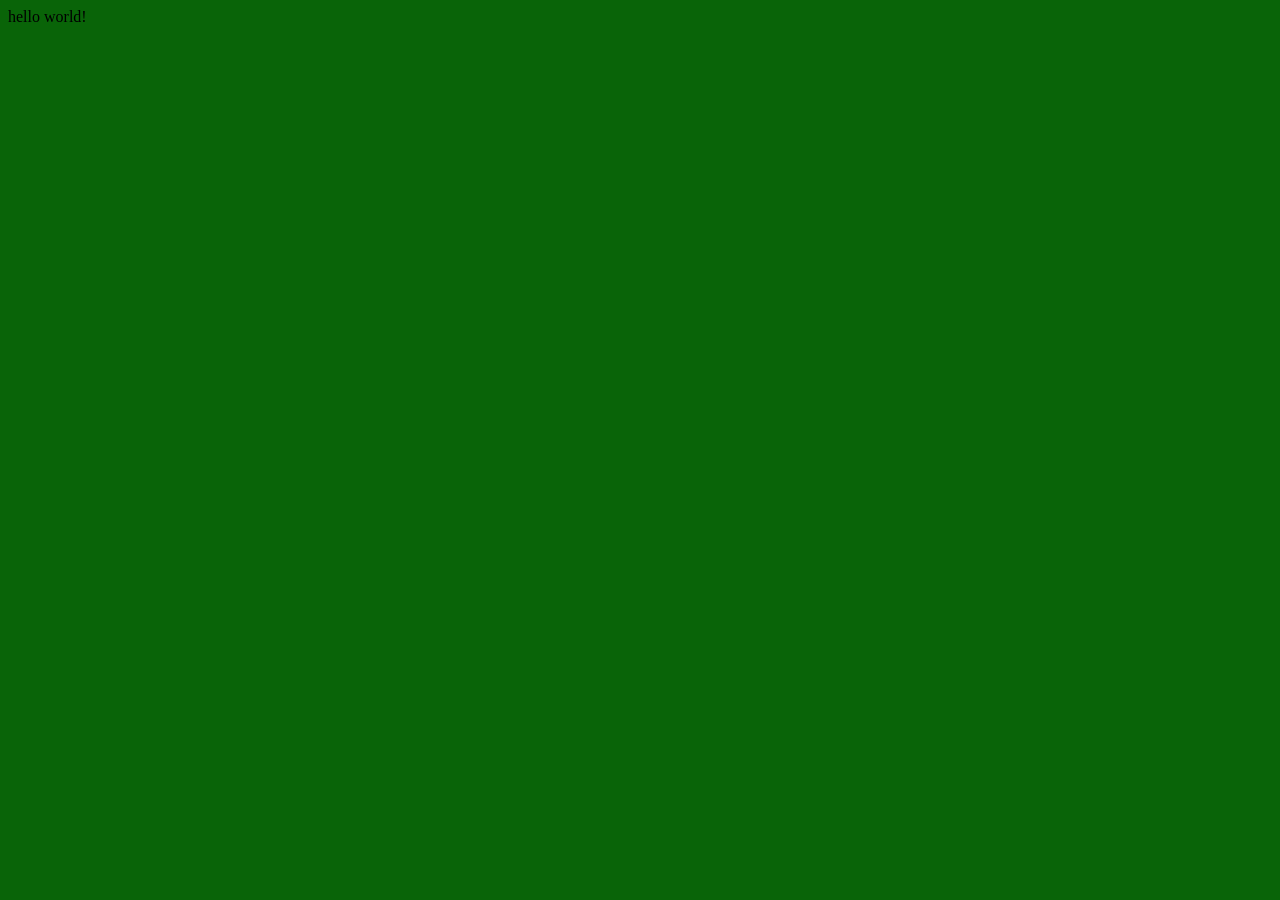
==== index.html @ 50c7dc06 "Add files via upload" ====
<!DOCTYPE html>
<html lang="en">
<head>
    <meta charset="UTF-8">
    <meta name="viewport" content="width=device-width, initial-scale=1.0">
    <title>Document</title>
    <link rel="stylesheet" href="styles/index.css">
</head>
<body>
    hello world!
</body>
</html>
---- styles/index.css ----
body {
    background-color: rgb(9, 100, 8);
}
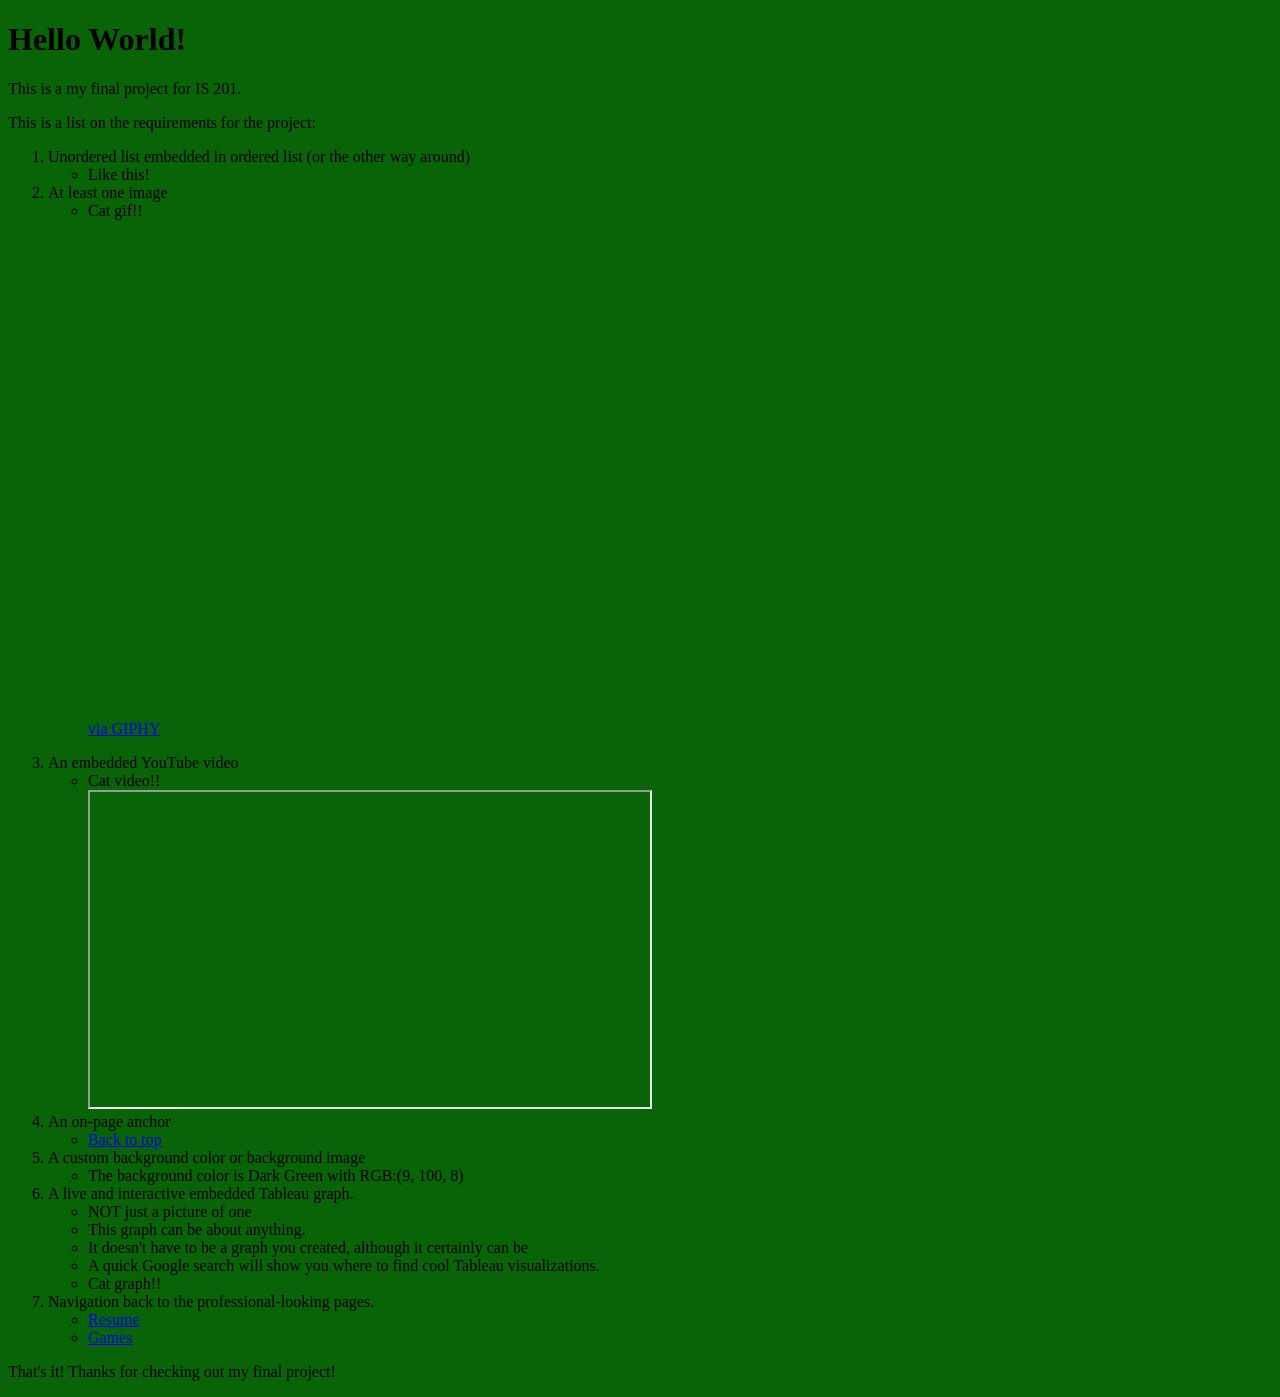
==== commit 67956532: "Add files via upload" ====
--- a/index.html
+++ b/index.html
@@ -7,6 +7,48 @@
     <link rel="stylesheet" href="styles/index.css">
 </head>
 <body>
-    hello world!
+    <div class="notlist">
+        <h1 tag="top">Hello World!</h1>
+        <p>This is a my final project for IS 201.</p>
+        <p>This is a list on the requirements for the project:</p>
+    </div>
+    <ol>
+        <li>Unordered list embedded in ordered list (or the other way around)</li>
+            <ul>
+                <li>Like this!</li>
+            </ul>
+        <li>At least one image</li>
+            <ul>
+                <li class="catgif">Cat gif!!<br> <iframe src="https://giphy.com/embed/TjSPQgowhhJdHgvnwA" width="384" height="480" frameBorder="0" class="giphy-embed" allowFullScreen></iframe><p><a href="https://giphy.com/gifs/cat-dance-brown-ambush-rasel-gazi-TjSPQgowhhJdHgvnwA">via GIPHY</a></p></li>
+            </ul>
+        <li>An embedded YouTube video</li>
+            <ul>
+                <li class="catvid">Cat video!!<br> <iframe width="560" height="315" src="https://www.youtube.com/embed/J---aiyznGQ" title="YouTube video player"></iframe></li>
+            </ul>
+        <li>An on-page anchor</li>
+            <ul>
+                <li><a href="#top">Back to top</a></li>
+            </ul>
+        <li>A custom background color or background image</li>
+           <ul>
+                <li>The background color is Dark Green with RGB:(9, 100, 8)</li>
+            </ul>
+        <li>A live and interactive embedded Tableau graph.</li>
+            <ul>
+                <li>NOT just a picture of one</li>
+                <li>This graph can be about anything.</li>
+                <li>It doesn't have to be a graph you created, although it certainly can be</li>
+                <li>A quick Google search will show you where to find cool Tableau visualizations.</li>
+                <li>Cat graph!!<div class='tableauPlaceholder' id='viz1781542763797' style='position: relative'><noscript><a href='#'><img alt='board ' src='https:&#47;&#47;public.tableau.com&#47;static&#47;images&#47;Ca&#47;CatsTripGPStrackingdataofdomesticcatsintheUS&#47;board&#47;1_rss.png' style='border: none' /></a></noscript><object class='tableauViz'  style='display:none;'><param name='host_url' value='https%3A%2F%2Fpublic.tableau.com%2F' /> <param name='embed_code_version' value='3' /> <param name='site_root' value='' /><param name='name' value='CatsTripGPStrackingdataofdomesticcatsintheUS&#47;board' /><param name='tabs' value='no' /><param name='toolbar' value='yes' /><param name='static_image' value='https:&#47;&#47;public.tableau.com&#47;static&#47;images&#47;Ca&#47;CatsTripGPStrackingdataofdomesticcatsintheUS&#47;board&#47;1.png' /> <param name='animate_transition' value='yes' /><param name='display_static_image' value='yes' /><param name='display_spinner' value='yes' /><param name='display_overlay' value='yes' /><param name='display_count' value='yes' /><param name='language' value='en-US' /></object></div>                <script type='text/javascript'>                    var divElement = document.getElementById('viz1781542763797');                    var vizElement = divElement.getElementsByTagName('object')[0];                    vizElement.style.width='1500px';vizElement.style.height='927px';                    var scriptElement = document.createElement('script');                    scriptElement.src = 'https://public.tableau.com/javascripts/api/viz_v1.js';                    vizElement.parentNode.insertBefore(scriptElement, vizElement);                </script></li>
+            </ul>
+        <li>Navigation back to the professional-looking pages.</li>
+            <ul>
+                <li><a href="pages/resume.html">Resume</a></li>
+                <li><a href="pages/gamechoosescreen.html">Games</a></li>
+            </ul>
+    </ol>
+    <div class="footer">
+        <p>That's it! Thanks for checking out my final project!</p>
+    </div>
 </body>
 </html>
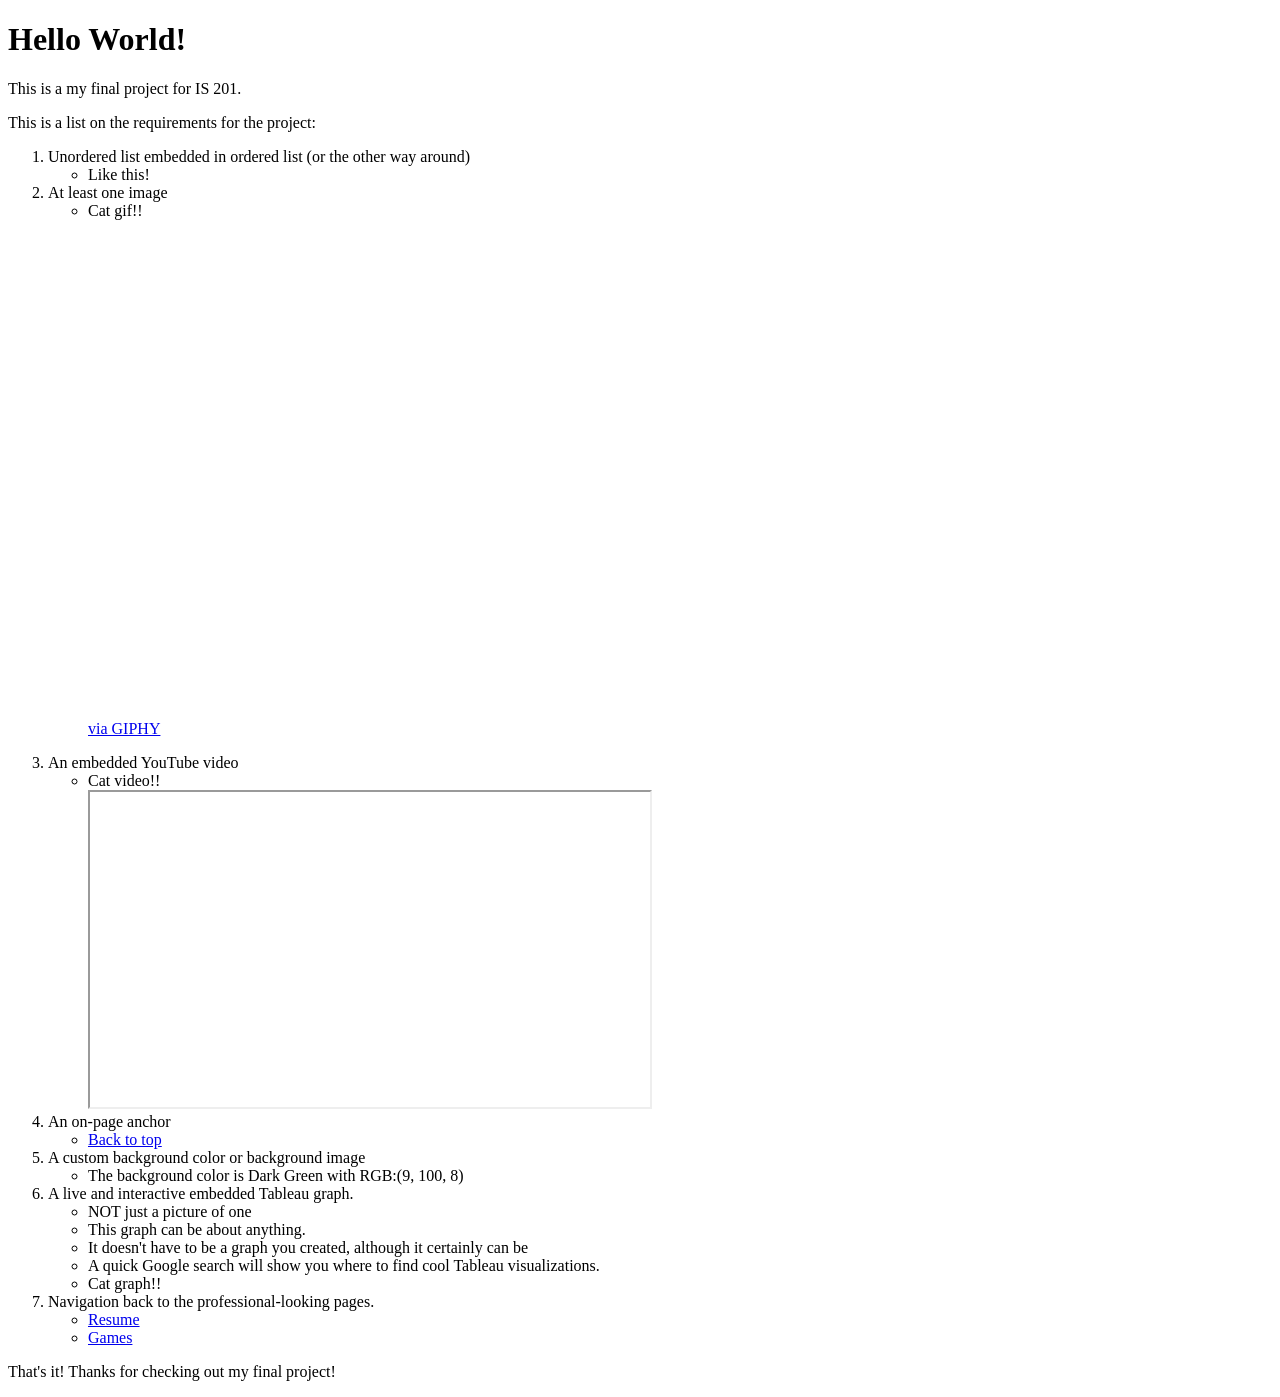
==== commit 84a27b05: "Correct stylesheet link in index.html Fix the stylesheet link path in the HTML file." ====
--- a/index.html
+++ b/index.html
@@ -4,7 +4,7 @@
     <meta charset="UTF-8">
     <meta name="viewport" content="width=device-width, initial-scale=1.0">
     <title>Document</title>
-    <link rel="stylesheet" href="styles/index.css">
+    <link rel="stylesheet" href="..styles/index.css">
 </head>
 <body>
     <div class="notlist">
@@ -51,4 +51,4 @@
         <p>That's it! Thanks for checking out my final project!</p>
     </div>
 </body>
-</html>+</html>
